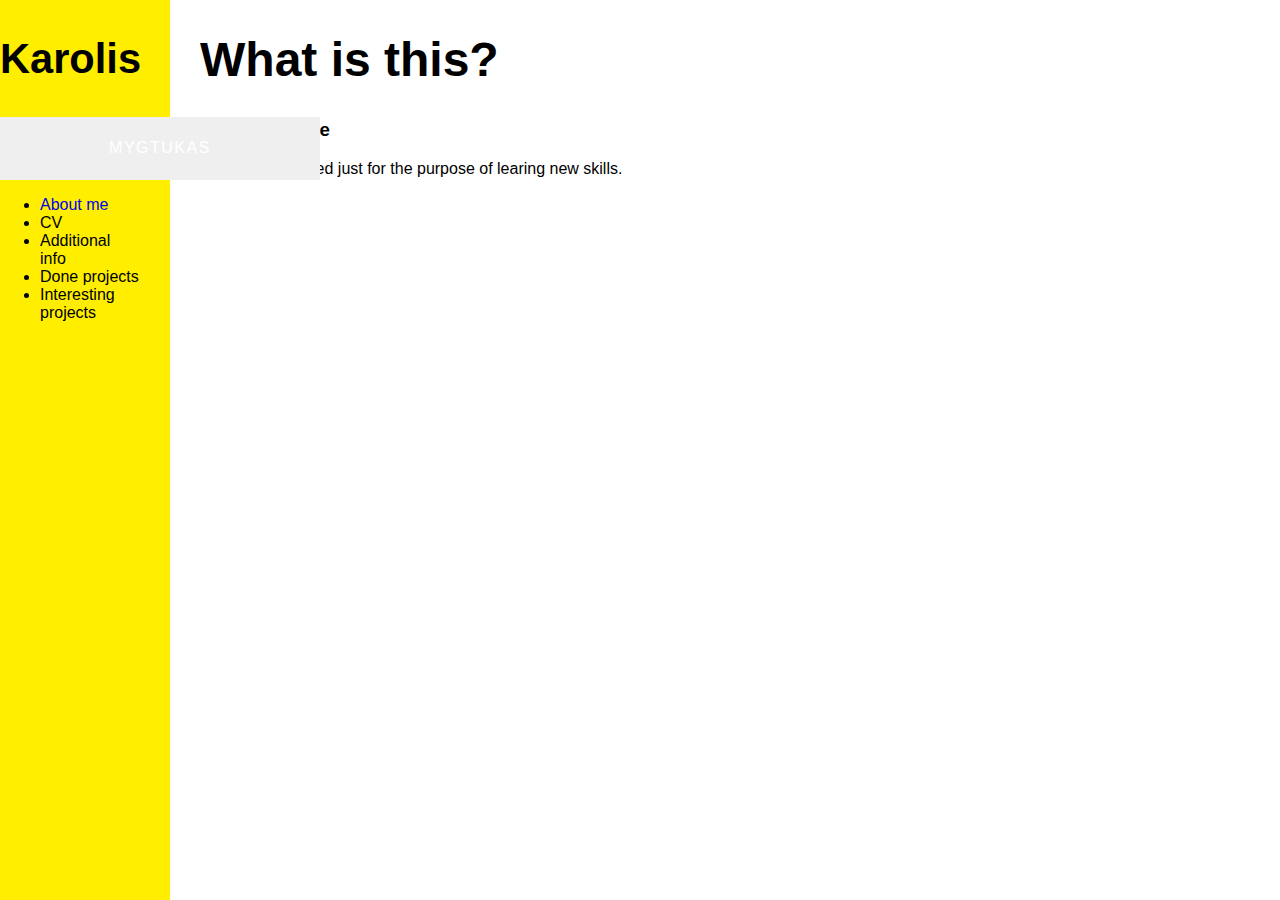
==== index.html @ 66f8e88a "a" ====
<!DOCTYPE html>
<html>
<head>
  <title>About me</title>
  <meta charset="utf-8"/>
  <link type="text/css" rel="stylesheet" href="main.css"/>
</head>
<body>
  <div class="container">
    <div class="nav">
  <h2>Karolis</h2>
	<button>
    Mygtukas  
	</button>
  <ul>
  	<li><a class="links" href="bio.html" >About me</a></li>
  	<li>CV</li>
  	<li>Additional info</li>
  	<li>Done projects</li>
	<li>Interesting projects </li>
  </ul>
      </div>
    <div class="main">
  <h1>What is this?</h1>
  <h3>About this site</h3>
  <p>This site is created just for the purpose of learing new skills.</p>

    </div>
    </div>
</body>
</html>
---- main.css ----
html, body {
  font-family: sans-serif;
  margin: 0;
  width: 100%;
  height: 100%;
}

h1 {
  font-size: 48px;
}

p {
  max-width: 65%;
  min-width: 500px;
}

h2 {
  text-align: center;
  font-size: 2.6rem;
}

div {
  padding-right: 30px;
  height: 100%;
  width: 100%;
}


.container {
  display: flex;
}

.main {
  padding-left: 30px;
  min-width: 75%;
}

.nav {
  background-color: #FFEE00;
  max-width: 25%;
  min-width: 140px;
  flex: 1;
}

.nav h1 {
  padding-left: 20px;
}

.links {
	text-decoration: none
}

button {
  background: @black;
  color: white;
  border: none;
  font-size: 10px;
  font-size: 1rem;
  background-color: @black;
  color: white;
  letter-spacing: 1.5px;
  text-transform: uppercase;
  padding: 14px 21px;
  padding: 1.4rem 2.1rem;
  border: 2px solid @black;
  transition: color 0.1s cubic-bezier(0.16, 0.08, 0.355, 1), background 0.1s cubic-bezier(0.16, 0.08, 0.355, 1);
  display: inline-block;
  cursor: pointer;
  width: 100%;
  min-width: 200px;
  min-width: 20rem;
  outline: none;
  vertical-align: middle;
  text-align: center;
  position: relative;
  overflow: hidden;

  &:hover {
    background: lighten(@black, 5%);
    border-color: lighten(@black, 5%);
    color: #fff;
  }
  }
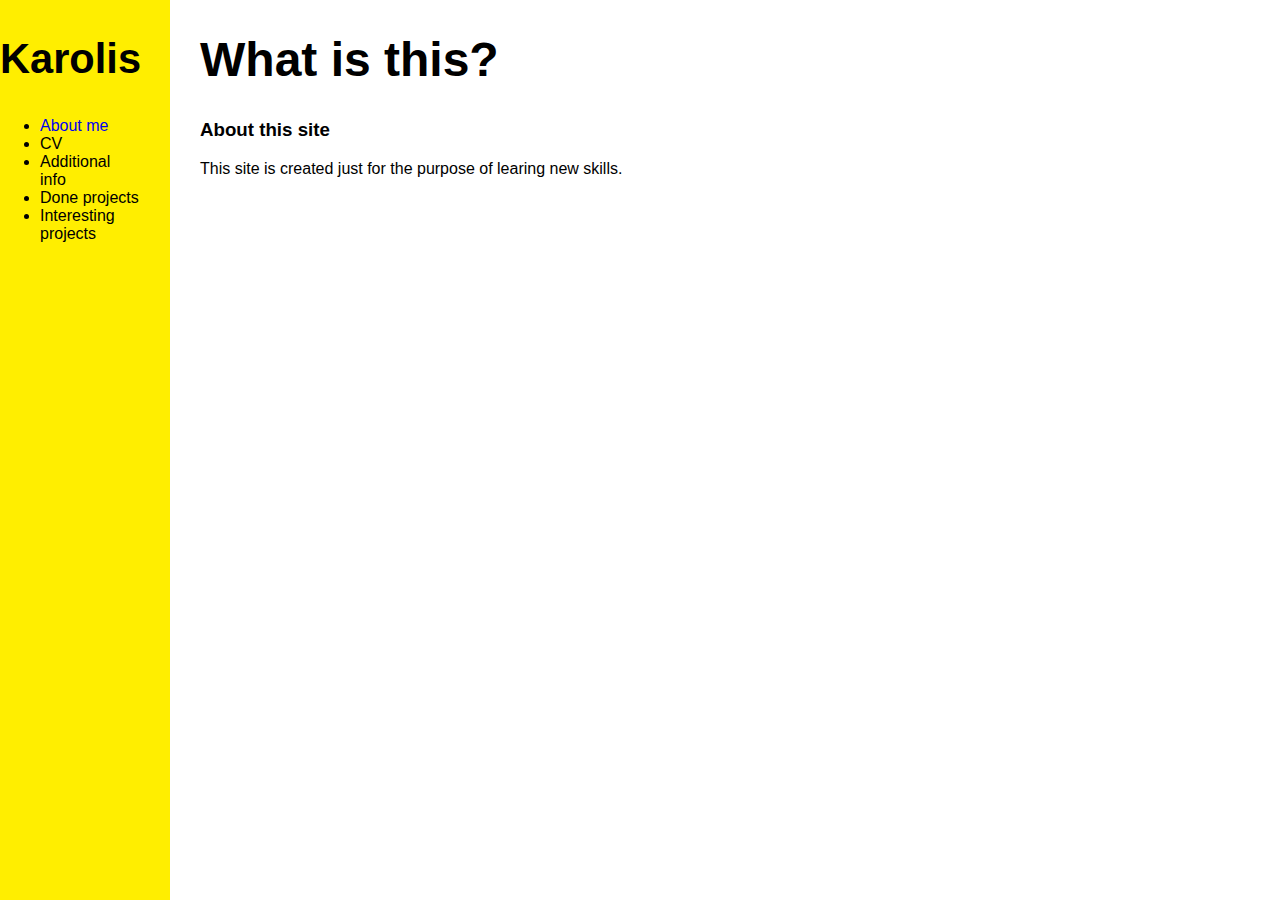
==== commit 33f88503: "a" ====
--- a/index.html
+++ b/index.html
@@ -9,9 +9,6 @@
   <div class="container">
     <div class="nav">
   <h2>Karolis</h2>
-	<button>
-    Mygtukas  
-	</button>
   <ul>
   	<li><a class="links" href="bio.html" >About me</a></li>
   	<li>CV</li>
--- a/main.css
+++ b/main.css
@@ -50,36 +50,5 @@
 	text-decoration: none
 }
 
-button {
-  background: @black;
-  color: white;
-  border: none;
-  font-size: 10px;
-  font-size: 1rem;
-  background-color: @black;
-  color: white;
-  letter-spacing: 1.5px;
-  text-transform: uppercase;
-  padding: 14px 21px;
-  padding: 1.4rem 2.1rem;
-  border: 2px solid @black;
-  transition: color 0.1s cubic-bezier(0.16, 0.08, 0.355, 1), background 0.1s cubic-bezier(0.16, 0.08, 0.355, 1);
-  display: inline-block;
-  cursor: pointer;
-  width: 100%;
-  min-width: 200px;
-  min-width: 20rem;
-  outline: none;
-  vertical-align: middle;
-  text-align: center;
-  position: relative;
-  overflow: hidden;
-
-  &:hover {
-    background: lighten(@black, 5%);
-    border-color: lighten(@black, 5%);
-    color: #fff;
-  }
-  }
 
 
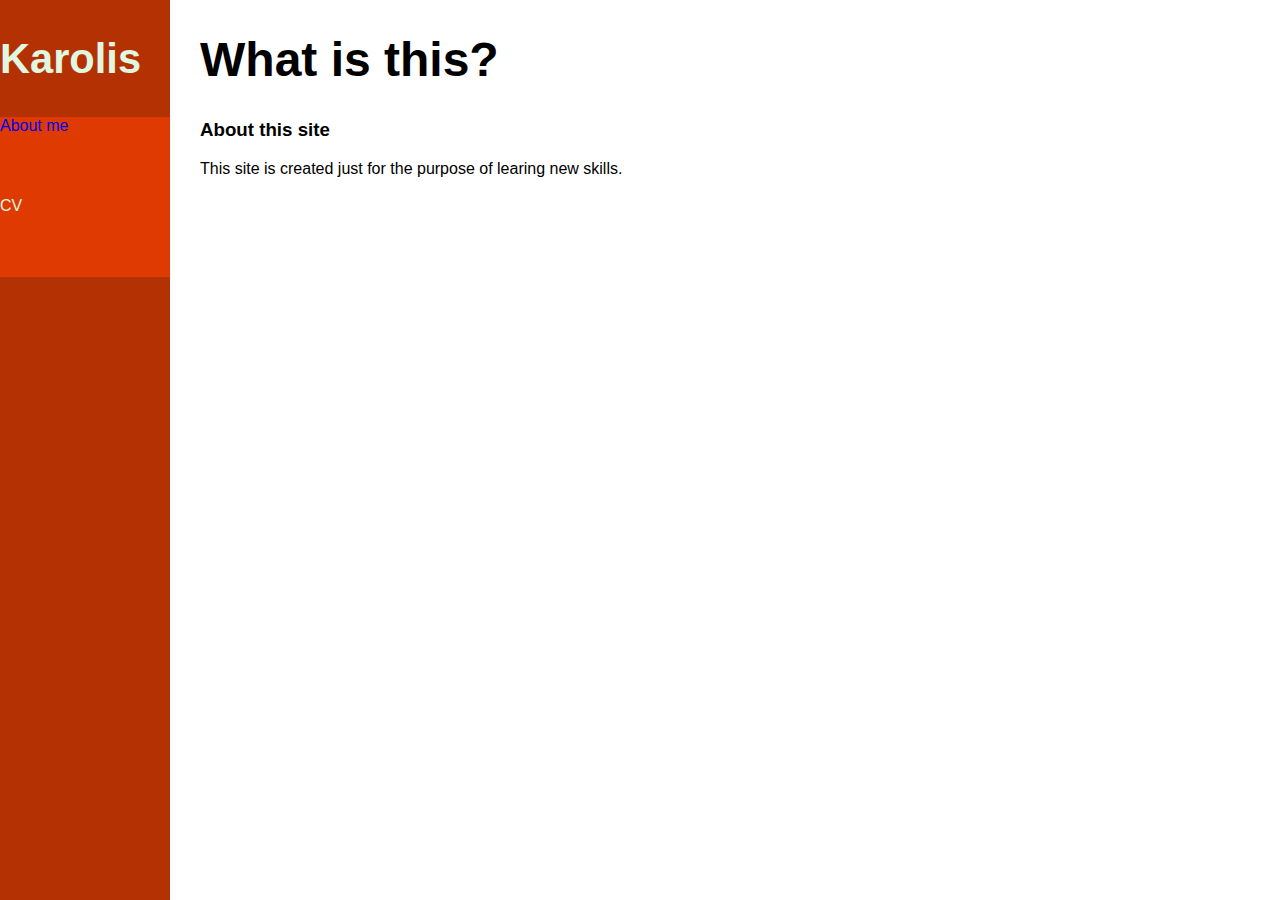
==== commit e370039e: "a" ====
--- a/index.html
+++ b/index.html
@@ -1,28 +1,27 @@
 <!DOCTYPE html>
 <html>
 <head>
-  <title>About me</title>
-  <meta charset="utf-8"/>
-  <link type="text/css" rel="stylesheet" href="main.css"/>
+	<title>About me</title>
+	<meta charset="utf-8"/>
+	<link type="text/css" rel="stylesheet" href="main.css"/>
+    <script type='text/javascript' src='script.js'></script>
 </head>
 <body>
-  <div class="container">
-    <div class="nav">
-  <h2>Karolis</h2>
-  <ul>
-  	<li><a class="links" href="bio.html" >About me</a></li>
-  	<li>CV</li>
-  	<li>Additional info</li>
-  	<li>Done projects</li>
-	<li>Interesting projects </li>
-  </ul>
-      </div>
-    <div class="main">
-  <h1>What is this?</h1>
-  <h3>About this site</h3>
-  <p>This site is created just for the purpose of learing new skills.</p>
-
-    </div>
+	<div class="container">
+		<div class="nav">
+			<h2>Karolis</h2>
+			<div class="naver">
+				<a class="links" href="bio.html" >About me</a>
+			</div>
+			<div class="naver">
+				CV
+			</div>
+		</div>
+		<div class="main">
+			<h1>What is this?</h1>
+			<h3>About this site</h3>
+			<p>This site is created just for the purpose of learing new skills.</p>
+		</div>
     </div>
 </body>
 </html>
--- a/main.css
+++ b/main.css
@@ -36,7 +36,8 @@
 }
 
 .nav {
-  background-color: #FFEE00;
+  background-color: #B43104;
+  color: #E0F8E0;
   max-width: 25%;
   min-width: 140px;
   flex: 1;
@@ -50,5 +51,10 @@
 	text-decoration: none
 }
 
+.naver {
+	background-color: #DF3A01;
+	height: 80px;
+    width:140px;
+    display: inline-block;
+}
 
-
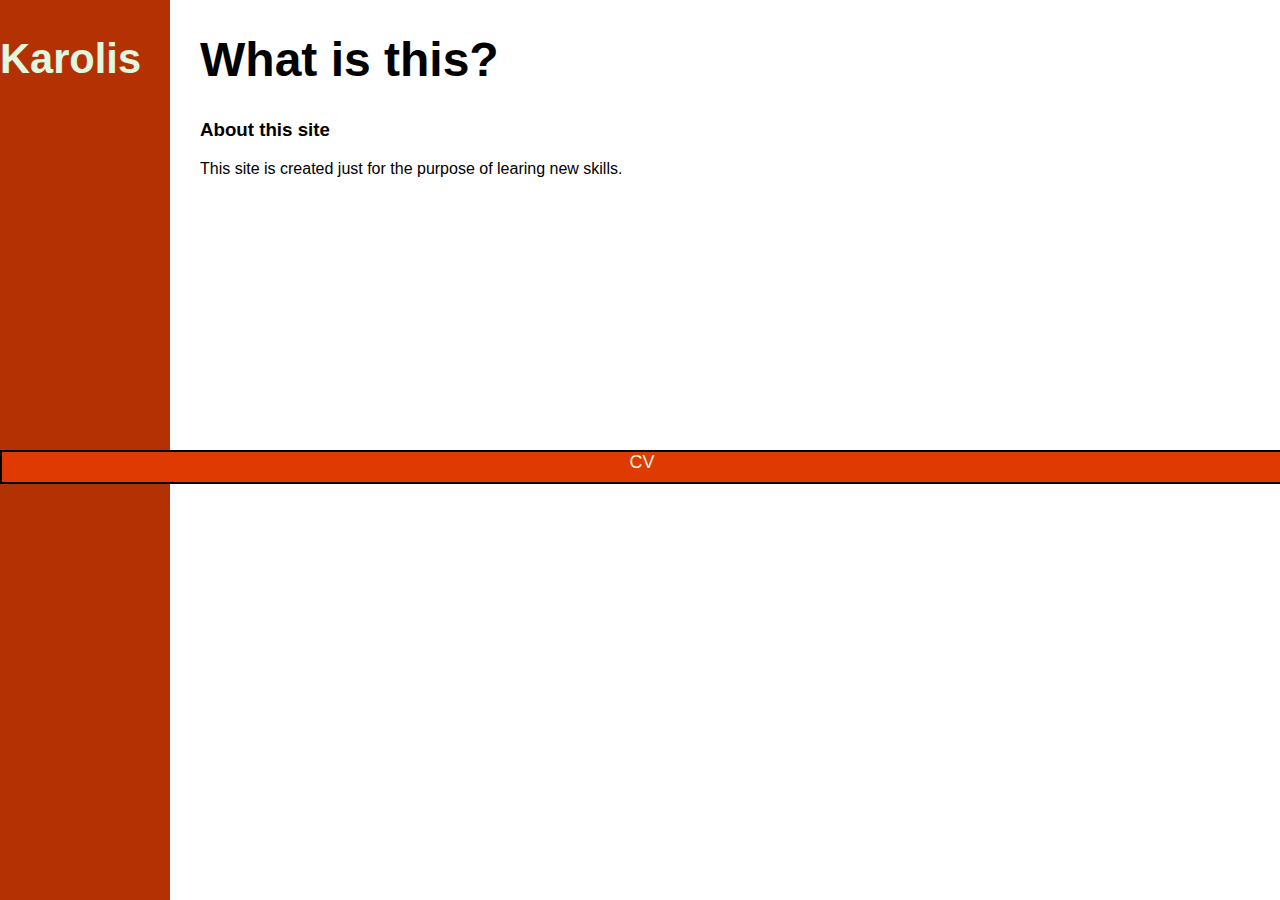
==== commit 31707444: "a" ====
--- a/index.html
+++ b/index.html
@@ -10,10 +10,10 @@
 	<div class="container">
 		<div class="nav">
 			<h2>Karolis</h2>
-			<div class="naver">
+			<div class="naver center">
 				<a class="links" href="bio.html" >About me</a>
 			</div>
-			<div class="naver">
+			<div class="naver center">
 				CV
 			</div>
 		</div>
--- a/main.css
+++ b/main.css
@@ -53,8 +53,19 @@
 
 .naver {
 	background-color: #DF3A01;
-	height: 80px;
+	height: 30px;
     width:140px;
     display: inline-block;
+	border: 2px solid black;
+	position: center;
 }
 
+.center {
+    position: absolute;
+    left: 0;
+    top: 50%;
+    width: 100%;
+    text-align: center;
+    font-size: 18px;
+}
+
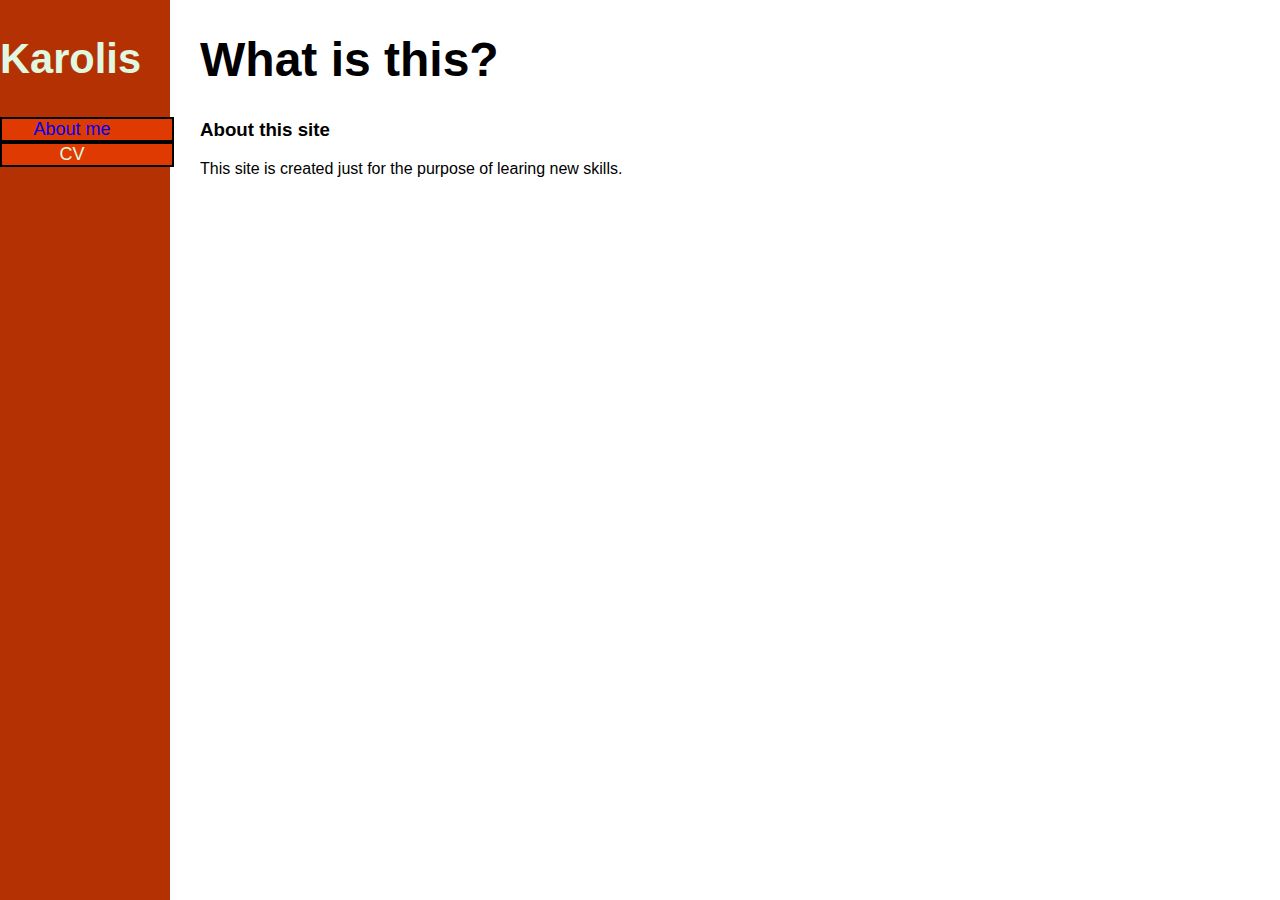
==== commit ff0f9ce4: "a" ====
--- a/index.html
+++ b/index.html
@@ -10,10 +10,10 @@
 	<div class="container">
 		<div class="nav">
 			<h2>Karolis</h2>
-			<div class="naver center">
+			<div class="naver">
 				<a class="links" href="bio.html" >About me</a>
 			</div>
-			<div class="naver center">
+			<div class="naver">
 				CV
 			</div>
 		</div>
--- a/main.css
+++ b/main.css
@@ -53,19 +53,15 @@
 
 .naver {
 	background-color: #DF3A01;
-	height: 30px;
-    width:140px;
+	height: 21px;
+    width:136px;
     display: inline-block;
 	border: 2px solid black;
-	position: center;
-}
-
-.center {
-    position: absolute;
-    left: 0;
+	left: 0;
     top: 50%;
     width: 100%;
     text-align: center;
     font-size: 18px;
 }
 
+
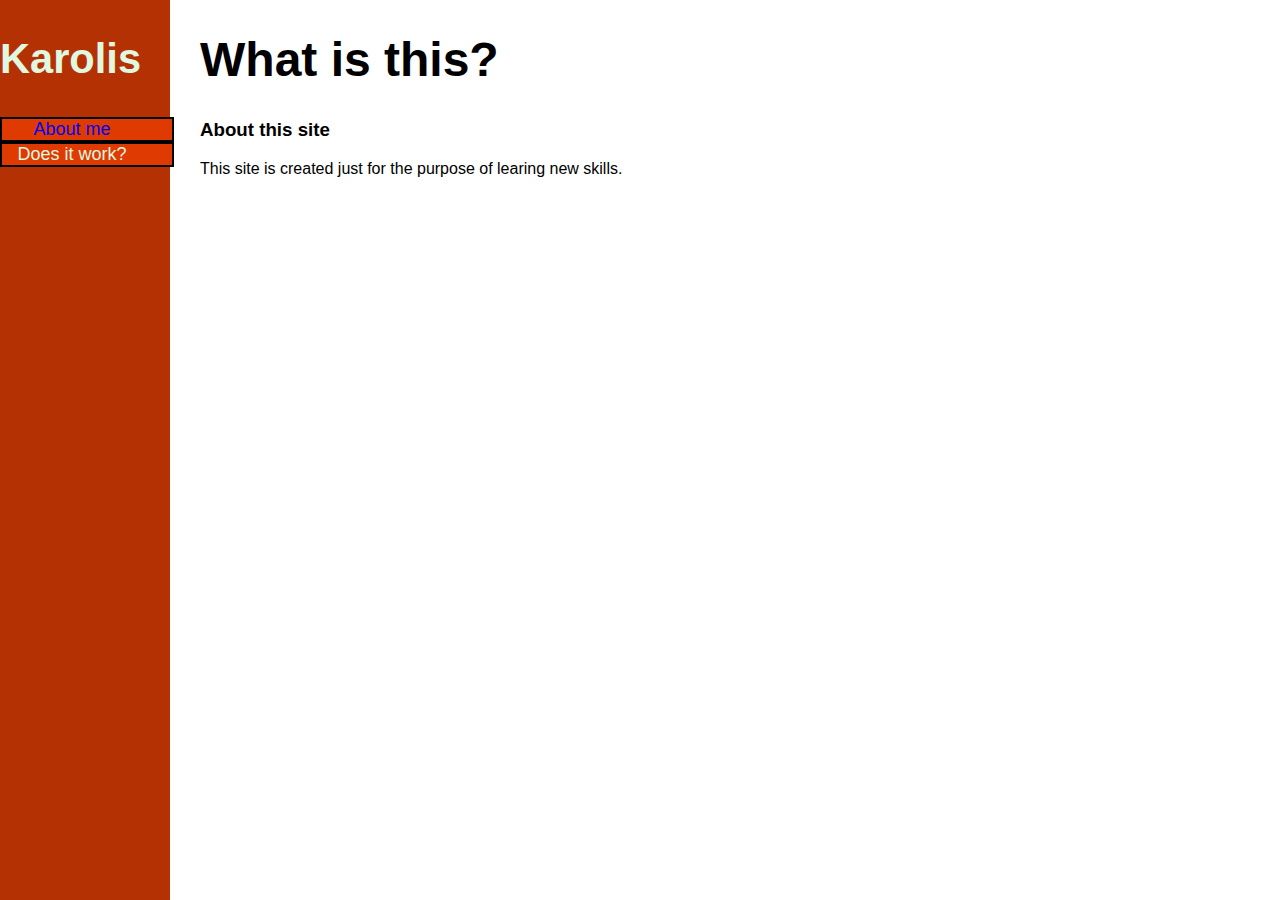
==== commit 1b72b93b: "a" ====
--- a/index.html
+++ b/index.html
@@ -14,7 +14,7 @@
 				<a class="links" href="bio.html" >About me</a>
 			</div>
 			<div class="naver">
-				CV
+				Does it work?
 			</div>
 		</div>
 		<div class="main">
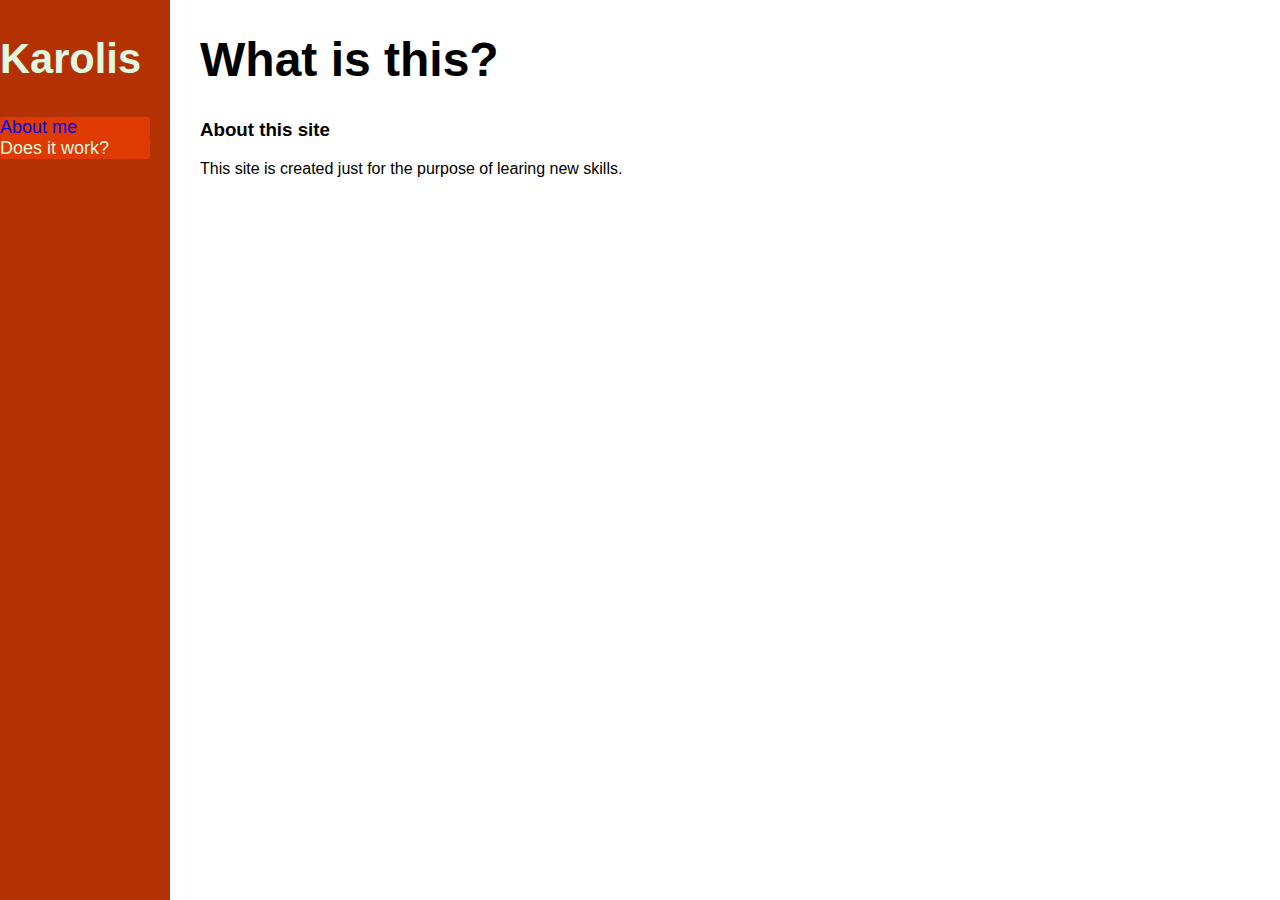
==== commit acf91e4c: "a" ====
--- a/index.html
+++ b/index.html
@@ -4,7 +4,8 @@
 	<title>About me</title>
 	<meta charset="utf-8"/>
 	<link type="text/css" rel="stylesheet" href="main.css"/>
-    <script type='text/javascript' src='script.js'></script>
+		<script type="text/javascript" src="https://code.jquery.com/jquery-3.2.1.js"></script>
+		<script src="script.js"></script>
 </head>
 <body>
 	<div class="container">
--- a/main.css
+++ b/main.css
@@ -40,7 +40,7 @@
   color: #E0F8E0;
   max-width: 25%;
   min-width: 140px;
-  flex: 1;
+  flex: 10;
 }
 
 .nav h1 {
@@ -52,15 +52,14 @@
 }
 
 .naver {
+	position: center;
 	background-color: #DF3A01;
 	height: 21px;
-    width:136px;
+    width:120px;
     display: inline-block;
-	border: 2px solid black;
-	left: 0;
-    top: 50%;
-    width: 100%;
-    text-align: center;
+	border-radius: 2px;
+    top: 70%;
+    text-align: center-left;
     font-size: 18px;
 }
 
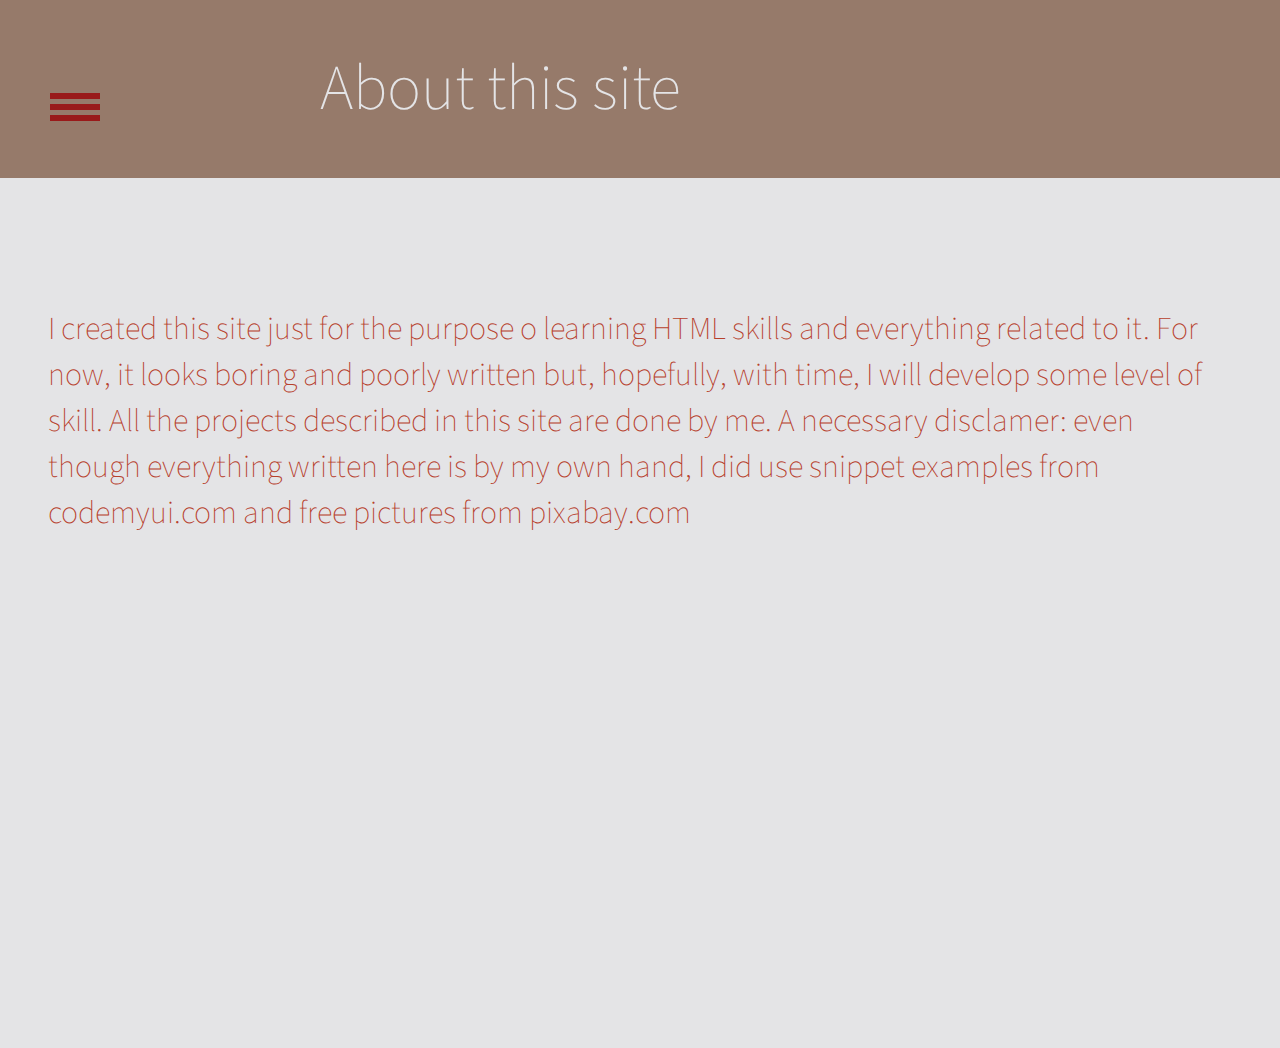
==== commit 2d1baf44: "prg" ====
--- a/index.html
+++ b/index.html
@@ -1,28 +1,27 @@
 <!DOCTYPE html>
 <html>
-<head>
-	<title>About me</title>
-	<meta charset="utf-8"/>
-	<link type="text/css" rel="stylesheet" href="main.css"/>
+	<head>
+		<link href="https://fonts.googleapis.com/css?family=Source+Sans+Pro" rel="stylesheet"> 
+		<link href="http://www.levien.com/type/myfonts/Inconsolata.sfd" rel="stylesheet"> 
+		<link type="text/css" rel="stylesheet" href="main.css"/>
 		<script type="text/javascript" src="https://code.jquery.com/jquery-3.2.1.js"></script>
 		<script src="script.js"></script>
-</head>
+	</head>
 <body>
-	<div class="container">
-		<div class="nav">
-			<h2>Karolis</h2>
-			<div class="naver">
-				<a class="links" href="bio.html" >About me</a>
-			</div>
-			<div class="naver">
-				Does it work?
-			</div>
-		</div>
-		<div class="main">
-			<h1>What is this?</h1>
-			<h3>About this site</h3>
-			<p>This site is created just for the purpose of learing new skills.</p>
-		</div>
-    </div>
+	<div class='hamburger'>
+		<div class='line'></div>
+		<div class='line'></div>
+		<div class='line'></div>
+	</div>
+	<div class='menu'>
+		<div class='menu-item' onclick="location.href='index.html';">Home</div>
+		<div class='menu-item' onclick="location.href='bio.html';">About me</div>
+		<div class='menu-item' onclick="location.href='projects.html';">Done projects</div>
+		<div class='menu-item' onclick="location.href='contacts.html';">Contacts</div>
+	</div>
+		<h1 class="galva">About this site</h1>
+	<section>
+	<p>I created this site just for the purpose o learning HTML skills and everything related to it. For now, it looks boring and poorly written but, hopefully, with time, I will develop some level of skill. All the projects described in this site are done by me. A necessary disclamer: even though everything written here is by my own hand, I did use snippet examples from codemyui.com and free pictures from pixabay.com</p>
+	</section>
 </body>
 </html>
--- a/main.css
+++ b/main.css
@@ -1,66 +1,456 @@
-html, body {
-  font-family: sans-serif;
+body {
+  background: #967a6a;
+  color: #b7402c;
   margin: 0;
+  padding: 0;
+  height: 100%;
+  width: 100%;
+  font-family: 'Source Sans Pro','Calibri';
+  font-weight: 100;
+  font-size: 2rem;
+}
+
+h1, h5 {
+	font-weight: 100;
+}
+.galva {
+	color: #E4E4E6;
+	margin-left: 320px;
+}
+
+.pvz {
+	color:#ff5151;
+	font-family: 'Lucida Console';
+	font-size: 1 rem;
+}
+
+a {
+	text-decoration: none;
+	cursor: pointer;
+}
+
+
+section {
+  background: #E4E4E6;
+  padding: 15em 3rem;
+  padding-top: 6rem;
+  margin: 0;
+  position: static;
+  top: 100%;
+}
+
+.hamburger {
+  position: absolute;
+  margin: 50px;
+  z-index: 2;
+  cursor: pointer;
+}
+
+.line {
+  width: 50px;
+  height: 6px;
+  background: #991a1a;
+  margin-bottom: 5px;
+}
+
+.menu {
+  width: 320px;
+  height: 100%;
+  background: #991a1a;
+  position: absolute;
+  top: 0;
+  left: -320px;
+  transition: left .5s;
+  z-index:1000;
+   color="#E4E4E6";
+}
+
+.menu-item:first-child {
+  margin-top: 180px;
+}
+
+.menu--open {
+  left: 0;
+}
+
+.menu-item {
+  color: #fff;
+  width: 100%;
+  padding: 1rem 3rem;
+  box-sizing: border-box;
+  color="#E4E4E6";
+}
+
+.menu-item:hover {
+	background: #E4E4E6;
+	cursor: pointer;
+	color:#b7402c;
+}
+
+.wrap
+{
+  margin:50px auto 0 auto;
+  width:100%;
+  display:flex;
+  align-items:space-around;
+  max-width:1200px;
+}
+.tile
+{
+  width:380px;
+  height:380px;
+  margin:10px;
+  background-color:#99aeff;
+  display:inline-block;
+  background-size:cover;
+  position: relative;
+  cursor:pointer;
+  transition: all 0.4s ease-out;
+  box-shadow: 0px 35px 77px -17px rgba(0,0,0,0.44);
+  overflow:hidden;
+  color:white;
+  font-family:'Source Sans Pro','Calibri';
+  
+}
+.tile img
+{
+  height:100%;
+  width:100%;
+  position:absolute;
+  top:0;
+  left:0;
+  z-index:0;
+  transition: all 0.4s ease-out;
+}
+.tile .text
+{
+/*   z-index:99; */
+  position:absolute;
+  padding:30px;
+  height:calc(100% - 60px);
+}
+.tile h1
+{
+	font-size:60px;
+  font-weight:100;
+  margin:0;
+  text-shadow: 2px 2px 10px rgba(0,0,0,0.3);
+	color:#E4E4E6;
+}
+.tile h2
+{
+  font-weight:100;
+  margin:20px 0 0 0;
+  font-style:italic;
+   transform: translateX(200px);
+}
+.tile p
+{
+	font-size:30px;
+  font-weight:100;
+  margin:10px 0 0 0;
+  line-height: 25px;
+/*   opacity:0; */
+  transform: translateX(-200px);
+  transition-delay: 0.2s;
+	color:#E4E4E6;
+}
+.animate-text
+{
+  opacity:0;
+  transition: all 0.6s ease-in-out;
+}
+.tile:hover
+{
+  background-color:#991a1a; 
+box-shadow: 0px 35px 77px -17px rgba(0,0,0,0.64);
+  transform:scale(1.05);
+}
+.tile:hover img
+{
+  opacity: 0.2;
+}
+.tile:hover .animate-text
+{
+  transform:translateX(0);
+  opacity:1;
+}
+
+.tile:
+.dots
+{
+  position:absolute;
+  bottom:20px;
+  right:30px;
+  margin: 0 auto;
+  width:30px;
+  height:30px;
+  color:currentColor;
+  display:flex;
+  flex-direction:column;
+  align-items:center;
+  justify-content:space-around;
+  
+}
+
+.dots span
+{
+    width: 5px;
+    height:5px;
+    background-color: currentColor;
+    border-radius: 50%;
+    display:block;
+  opacity:0;
+  transition: transform 0.4s ease-out, opacity 0.5s ease;
+  transform: translateY(30px);
+ 
+}
+
+.tile:hover span
+{
+  opacity:1;
+  transform:translateY(0px);
+}
+
+.dots span:nth-child(1)
+{
+   transition-delay: 0.05s;
+}
+.dots span:nth-child(2)
+{
+   transition-delay: 0.1s;
+}
+.dots span:nth-child(3)
+{
+   transition-delay: 0.15s;
+}
+
+.tab-wrap {
+    width: 100%;
+    margin-left: 0%;
+    position: relative;
+    display: -webkit-box;
+    display: -ms-flexbox;
+    display: flex;
+    top: -106px;
+}
+
+
+
+
+
+input[type="radio"][name="tabs"] {
+    position: absolute;
+    z-index: -1;
+}
+
+input[type="radio"][name="tabs"]:checked + .tab-label-content label {
+    color: #f97272;
+}
+
+input[type="radio"][name="tabs"]:checked + .tab-label-content .tab-content {
+    display: block;
+}
+
+input[type="radio"][name="tabs"]:nth-of-type(1):checked ~ .slide {
+    left: calc((100% / 4) * 0);
+}
+
+input[type="radio"][name="tabs"]:nth-of-type(2):checked ~ .slide {
+    left: calc((100% / 4) * 1);
+}
+
+input[type="radio"][name="tabs"]:nth-of-type(3):checked ~ .slide {
+    left: calc((100% / 4) * 2);
+}
+
+input[type="radio"][name="tabs"]:nth-of-type(4):checked ~ .slide {
+    left: calc((100% / 4) * 3);
+}
+
+input[type="radio"][name="tabs"]:first-of-type:checked ~ .slide {
+    left: 0;
+}
+
+label {
+    cursor: pointer;
+    color: #E4E4E6;
+    background-color: #991a1a;
+    box-sizing: border-box;
+    display: -webkit-inline-box;
+    display: -ms-inline-flexbox;
+    display: inline-flex;
+    -webkit-box-align: center;
+    -ms-flex-align: center;
+    align-items: center;
+    -webkit-box-pack: center;
+    -ms-flex-pack: center;
+    justify-content: center;
+    text-align: center;
+    height: 56px;
+    -webkit-transition: color 0.2s ease;
+    transition: color 0.2s ease;
+    width: 100%;
+}
+
+.slide {
+    background: #f97272;
+    width: calc(100% / 4);
+    height: 4px;
+    position: absolute;
+    left: 0;
+    top: calc(100% - 4px);
+    -webkit-transition: left 0.3s ease-out;
+    transition: left 0.3s ease-out;
+}
+
+.tab-label-content {
+    width: 100%;
+}
+
+.tab-label-content .tab-content {
+    position: absolute;
+	width: 100%;
+    top: 100px;
+    left: 16px;
+    line-height: 130%;
+    display: none;
+}
+
+@media screen and (max-width: 800px) {
+    h1 {
+        padding: 40px 0 90px 10%;
+    }
+    .tab-wrap {
+        width: 80%;
+        margin-left: 10%;
+        top: -106px;
+    }
+}
+
+.follow {
+    width: 42px;
+    height: 42px;
+    border-radius: 50px;
+    background: #03A9F4;
+    display: block;
+    margin: 300px auto 0;
+    white-space: nowrap;
+    padding: 13px;
+    box-sizing: border-box;
+    color: white;
+    -webkit-transition: all 0.2s ease;
+    transition: all 0.2s ease;
+    font-family: Roboto, sans-serif;
+    text-decoration: none;
+    box-shadow: 0 5px 6px 0 rgba(0, 0, 0, 0.2);
+}
+
+.follow i {
+    margin-right: 20px;
+    -webkit-transition: margin-right 0.2s ease;
+    transition: margin-right 0.2s ease;
+}
+
+.follow:hover {
+    width: 134px;
+}
+
+.follow:hover i {
+    margin-right: 10px;
+}
+
+@media screen and (max-width: 800px) {
+    .follow {
+        margin: 400px auto 0;
+    }
+}
+
+
+button {
+  background: none;
+  border: 0;
+  box-sizing: border-box;
+  box-shadow: inset 0 0 0 2px #991a1a;
+  color: #991a1a;
+  font-size: 1rem;
+  font-weight: 200;
+  margin: 1em;
+  padding: 1em 1em;
+  text-align: center;
+  text-transform: capitalize;
+  position: relative;
+  float: right;
+  vertical-align: middle;
+  width: 20px;
+}
+
+button::before,
+button::after {
+  box-sizing: border-box;
+  content: '';
+  position: absolute;
   width: 100%;
   height: 100%;
 }
 
-h1 {
-  font-size: 48px;
-}
-
-p {
-  max-width: 65%;
-  min-width: 500px;
-}
-
-h2 {
-  text-align: center;
-  font-size: 2.6rem;
-}
-
-div {
-  padding-right: 30px;
-  height: 100%;
-  width: 100%;
-}
-
-
-.container {
-  display: flex;
-}
-
-.main {
-  padding-left: 30px;
-  min-width: 75%;
-}
-
-.nav {
-  background-color: #B43104;
-  color: #E0F8E0;
-  max-width: 25%;
-  min-width: 140px;
-  flex: 10;
-}
-
-.nav h1 {
-  padding-left: 20px;
-}
-
-.links {
-	text-decoration: none
-}
-
-.naver {
-	position: center;
-	background-color: #DF3A01;
-	height: 21px;
-    width:120px;
-    display: inline-block;
-	border-radius: 2px;
-    top: 70%;
-    text-align: center-left;
-    font-size: 18px;
-}
-
-
+.spin {
+  width: 5em;
+  height: 5em;
+  padding: 0;
+}
+.spin:hover {
+  color: #991a1a;
+}
+.spin::before,
+.spin::after {
+  top: 0;
+  left: 0;
+}
+.spin::before {
+  border: 2px solid transparent;
+}
+.spin:hover::before {
+  border-top-color: #991a1a;
+  border-right-color: #991a1a;
+  border-bottom-color: #991a1a;
+  transition: border-top-color 0.15s linear, border-right-color 0.15s linear 0.1s, border-bottom-color 0.15s linear 0.2s;
+}
+.spin::after {
+  border: 0 solid transparent;
+}
+.spin:hover::after {
+  border-top: 2px solid #0eb7da;
+  border-left-width: 2px;
+  border-right-width: 2px;
+  transform: rotate(270deg);
+  transition: transform 0.4s linear 0s, border-left-width 0s linear 0.35s;
+}
+
+.thick {
+  color: #E4E4E6;
+}
+.thick:hover {
+  color: #E4E4E6;
+  font-weight: 200;
+}
+.thick::before {
+  border: 2.5em solid transparent;
+  z-index: -1;
+}
+.thick::after {
+  mix-blend-mode: color-dodge;
+  z-index: -1;
+}
+.thick:hover::before {
+  background: #991a1a;
+  border-top-color: #991a1a;
+  border-right-color: #991a1a;
+  border-bottom-color: #991a1a;
+  transition: background 0s linear 0.4s, border-top-color 0.15s linear, border-right-color 0.15s linear 0.15s, border-bottom-color 0.15s linear 0.25s;
+}
+.thick:hover::after {
+  border-top: 2.5em solid #991a1a;
+  border-left-width: 2.5em;
+  border-right-width: 2.5em;
+}
